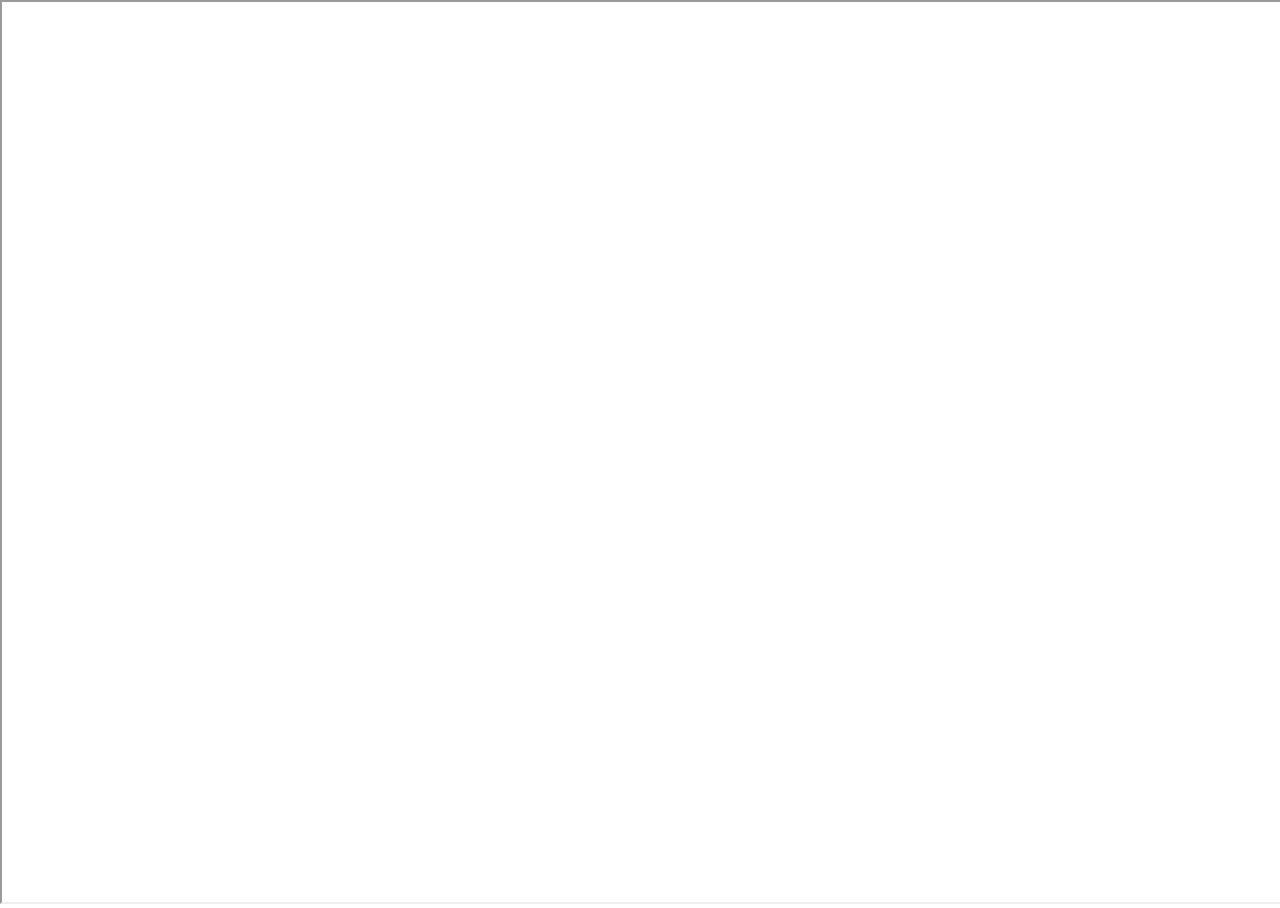
==== accountingdemo.html @ aabdd71d "added demo page" ====
<!DOCTYPE html>
<html lang="en">
<head>
  <meta charset="UTF-8">
  <meta name="viewport" content="width=device-width, initial-scale=1.0">
  <title>AI assistant for accounting</title>
</head>
<body style="margin: 0; padding: 0; width: 100vw; height: 100vh;">
  <iframe src="https://drive.google.com/file/d/1zWq1Hn7ndFjx2rXRXP7CbJx2hRa64W0d/preview" style="width: 100%; height: 100%;" allow="autoplay"></iframe>
</body>
</html>
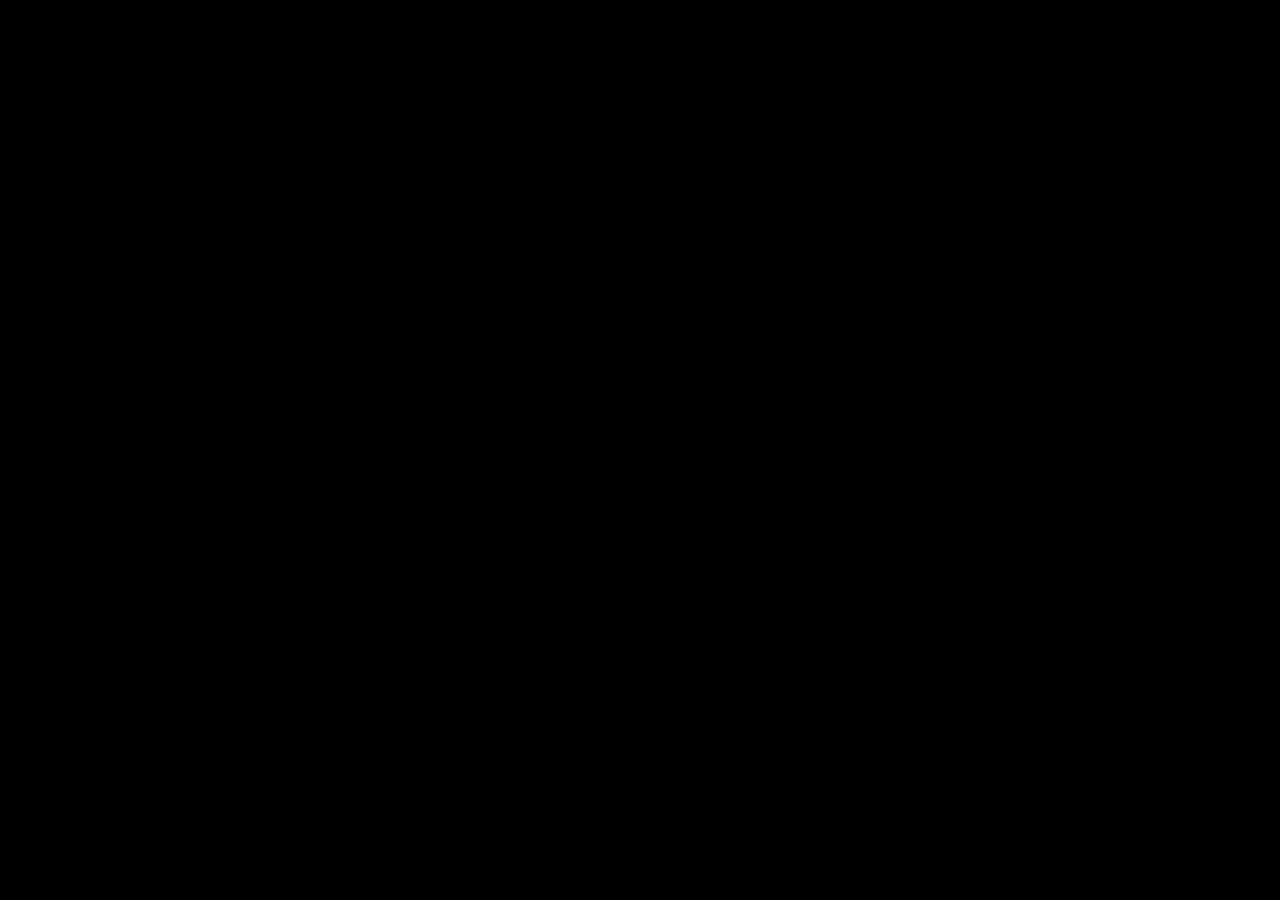
==== commit 94a374f4: "updates" ====
--- a/accountingdemo.html
+++ b/accountingdemo.html
@@ -5,7 +5,7 @@
   <meta name="viewport" content="width=device-width, initial-scale=1.0">
   <title>AI assistant for accounting</title>
 </head>
-<body style="margin: 0; padding: 0; width: 100vw; height: 100vh;">
-  <iframe src="https://drive.google.com/file/d/1zWq1Hn7ndFjx2rXRXP7CbJx2hRa64W0d/preview" style="width: 100%; height: 100%;" allow="autoplay"></iframe>
+<body style="margin: 0; padding: 0; display: flex; align-items: center; justify-content: center; height: 100vh; width: 100vw; background: black;">
+  <iframe src="https://drive.google.com/file/d/1zWq1Hn7ndFjx2rXRXP7CbJx2hRa64W0d/preview" style="width: 80vw; height: 80vh; border: none;" allow="autoplay"></iframe>
 </body>
 </html>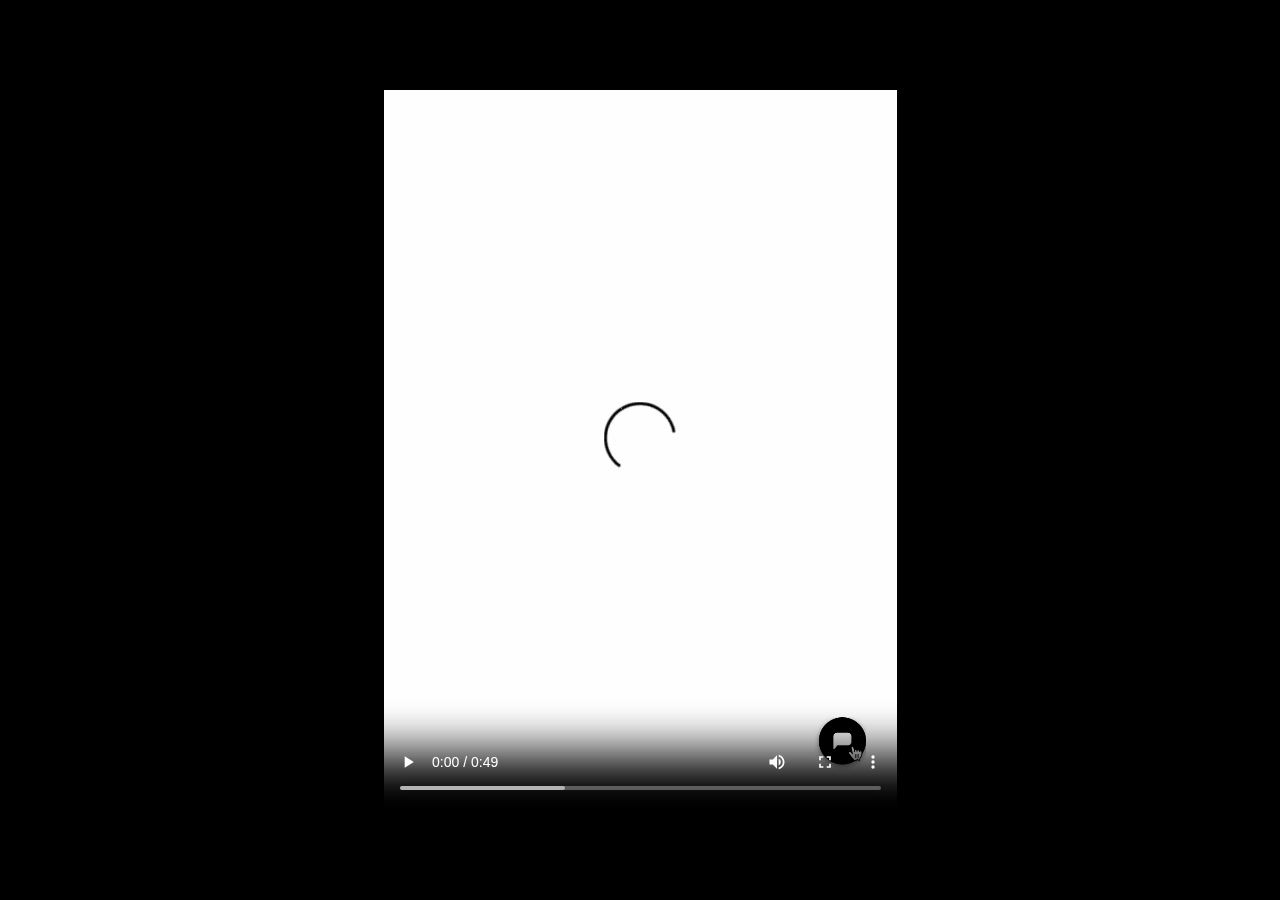
==== commit 6b5608d3: "replace with html5 player" ====
--- a/accountingdemo.html
+++ b/accountingdemo.html
@@ -6,6 +6,8 @@
   <title>AI assistant for accounting</title>
 </head>
 <body style="margin: 0; padding: 0; display: flex; align-items: center; justify-content: center; height: 100vh; width: 100vw; background: black;">
-  <iframe src="https://drive.google.com/file/d/1zWq1Hn7ndFjx2rXRXP7CbJx2hRa64W0d/preview" style="width: 80vw; height: 80vh; border: none;" allow="autoplay"></iframe>
+  <video controls style="height: 80vh; width: auto;">
+    <source src="/files/Accounting demo.mp4" type="video/mp4">
+  </video>
 </body>
 </html>